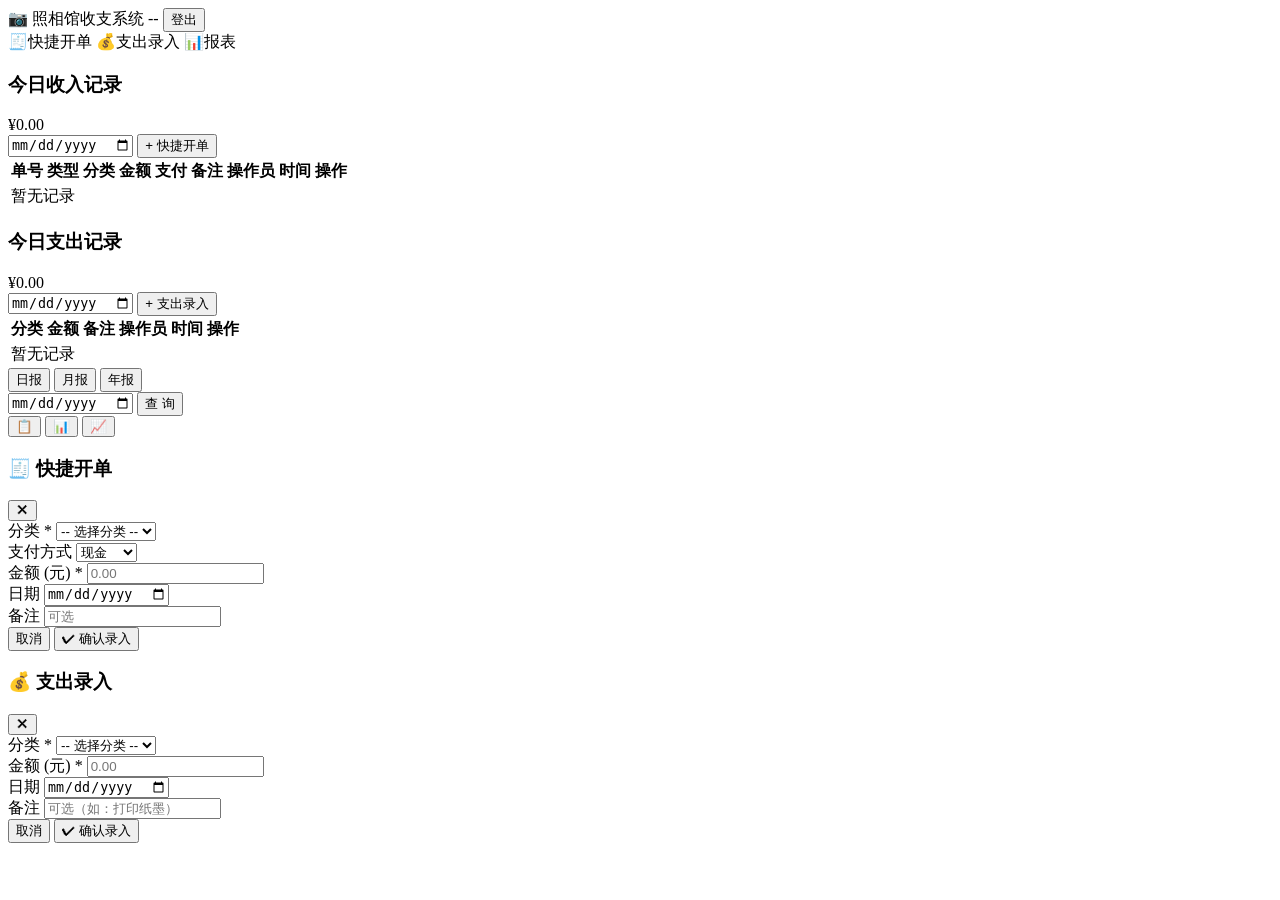
==== web/index.html @ 7651f29d "初始版本：照相馆收支系统 - Go 1.25 + SQLite (modernc) 后端 - 纯 HTML/CSS/JS 前端 (embed) - 快捷开单（自动单号生成 YYYYMMDD-NNN） " ====
<!DOCTYPE html>
<html lang="zh-CN">
<head>
<meta charset="UTF-8">
<meta name="viewport" content="width=device-width, initial-scale=1.0">
<title>收支系统</title>
<link rel="stylesheet" href="/static/style.css">
</head>
<body>
<!-- Toast 容器 -->
<div id="toastBox"></div>

<!-- 顶部栏 -->
<div class="topbar">
  <span class="topbar-title">📷 照相馆收支系统</span>
  <span class="topbar-info">
    <span id="userName">--</span>
    <span id="lanAddr" class="lan-addr" title="局域网地址"></span>
    <button class="btn btn-sm" onclick="doLogout()">登出</button>
  </span>
</div>

<div class="app-layout">
  <!-- 侧边栏 -->
  <nav class="sidebar">
    <a class="nav-item active" data-page="income" onclick="navTo('income')">
      <span class="nav-icon">🧾</span><span>快捷开单</span>
    </a>
    <a class="nav-item" data-page="expense" onclick="navTo('expense')">
      <span class="nav-icon">💰</span><span>支出录入</span>
    </a>
    <a class="nav-item" data-page="report" onclick="navTo('report')">
      <span class="nav-icon">📊</span><span>报表</span>
    </a>
  </nav>

  <!-- 主内容区 -->
  <main class="main-content">

    <!-- 页面: 快捷开单 -->
    <div id="page-income" class="page active">
      <div class="page-toolbar">
        <h3>今日收入记录</h3>
        <span class="total-badge" id="incTotal">¥0.00</span>
        <div class="spacer"></div>
        <input type="date" id="incDateFilter" onchange="loadTodayIncome()">
        <button class="btn btn-primary" onclick="openIncomeModal()">+ 快捷开单</button>
      </div>
      <div class="table-wrap">
        <table>
          <thead><tr><th>单号</th><th>类型</th><th>分类</th><th>金额</th><th>支付</th><th>备注</th><th>操作员</th><th>时间</th><th>操作</th></tr></thead>
          <tbody id="incList"><tr><td colspan="9" class="empty">暂无记录</td></tr></tbody>
        </table>
      </div>
    </div>

    <!-- 页面: 支出录入 -->
    <div id="page-expense" class="page">
      <div class="page-toolbar">
        <h3>今日支出记录</h3>
        <span class="total-badge" id="expTotal">¥0.00</span>
        <div class="spacer"></div>
        <input type="date" id="expDateFilter" onchange="loadTodayExpense()">
        <button class="btn btn-danger" onclick="openExpenseModal()">+ 支出录入</button>
      </div>
      <div class="table-wrap">
        <table>
          <thead><tr><th>分类</th><th>金额</th><th>备注</th><th>操作员</th><th>时间</th><th>操作</th></tr></thead>
          <tbody id="expList"><tr><td colspan="6" class="empty">暂无记录</td></tr></tbody>
        </table>
      </div>
    </div>

    <!-- 页面: 报表（合并日报/月报/年报） -->
    <div id="page-report" class="page">
      <!-- 三个子标签: 日报 | 月报 | 年报 -->
      <div class="sub-tabs">
        <button class="sub-tab active" onclick="switchReportTab('daily')">日报</button>
        <button class="sub-tab" onclick="switchReportTab('monthly')">月报</button>
        <button class="sub-tab" onclick="switchReportTab('yearly')">年报</button>
      </div>

      <!-- 日期/月份选择 + 视图切换 -->
      <div class="page-toolbar">
        <span id="reportDateGroup"><input type="date" id="reportDate"></span>
        <span id="reportMonthGroup" style="display:none"><input type="month" id="reportMonth"></span>
        <span id="reportYearGroup" style="display:none">
          <select id="yearSelect"></select>
        </span>
        <button class="btn btn-primary" onclick="loadReport()">查 询</button>
        <div class="spacer"></div>
        <!-- 视图切换按钮 -->
        <div class="view-toggle">
          <button class="view-btn active" onclick="switchView('table')" title="表格">📋</button>
          <button class="view-btn" onclick="switchView('bar')" title="柱状图">📊</button>
          <button class="view-btn" onclick="switchView('line')" title="折线图">📈</button>
        </div>
      </div>

      <!-- 表格视图 -->
      <div id="reportTableView"></div>
      <!-- 图表视图 -->
      <div id="reportChartView" style="display:none">
        <div class="chart-container">
          <canvas id="reportChart"></canvas>
        </div>
      </div>
    </div>

  </main>
</div>

<!-- ===== 弹窗: 快捷开单 ===== -->
<div id="incomeModal" class="modal-overlay" onclick="closeModalBg(event)">
  <div class="modal">
    <div class="modal-header">
      <h3>🧾 快捷开单</h3>
      <button class="modal-close" onclick="closeIncomeModal()">✕</button>
    </div>
    <div class="modal-body">
      <div class="form-grid">
        <div class="form-group" style="grid-column:span 2">
          <label>分类 <span class="req">*</span></label>
          <select id="incCategory"><option value="">-- 选择分类 --</option></select>
        </div>
        <div class="form-group">
          <label>支付方式</label>
          <select id="incPayMethod">
            <option value="现金">现金</option>
            <option value="微信">微信</option>
            <option value="支付宝">支付宝</option>
          </select>
        </div>
        <div class="form-group">
          <label>金额 (元) <span class="req">*</span></label>
          <input type="number" id="incAmount" step="0.01" min="0" placeholder="0.00">
        </div>
        <div class="form-group" style="grid-column:span 2">
          <label>日期</label>
          <input type="date" id="incDate">
        </div>
        <div class="form-group" style="grid-column:span 2">
          <label>备注</label>
          <input type="text" id="incNotes" placeholder="可选">
        </div>
      </div>
      <div class="modal-result" id="incResult"></div>
    </div>
    <div class="modal-footer">
      <button class="btn" onclick="closeIncomeModal()">取消</button>
      <button class="btn btn-primary" onclick="submitIncome()">✔ 确认录入</button>
    </div>
  </div>
</div>

<!-- ===== 弹窗: 支出录入 ===== -->
<div id="expenseModal" class="modal-overlay" onclick="closeModalBg(event)">
  <div class="modal">
    <div class="modal-header">
      <h3>💰 支出录入</h3>
      <button class="modal-close" onclick="closeExpenseModal()">✕</button>
    </div>
    <div class="modal-body">
      <div class="form-grid">
        <div class="form-group" style="grid-column:span 2">
          <label>分类 <span class="req">*</span></label>
          <select id="expCategory"><option value="">-- 选择分类 --</option></select>
        </div>
        <div class="form-group" style="grid-column:span 2">
          <label>金额 (元) <span class="req">*</span></label>
          <input type="number" id="expAmount" step="0.01" min="0" placeholder="0.00">
        </div>
        <div class="form-group" style="grid-column:span 2">
          <label>日期</label>
          <input type="date" id="expDate">
        </div>
        <div class="form-group" style="grid-column:span 2">
          <label>备注</label>
          <input type="text" id="expNotes" placeholder="可选（如：打印纸墨）">
        </div>
      </div>
    </div>
    <div class="modal-footer">
      <button class="btn" onclick="closeExpenseModal()">取消</button>
      <button class="btn btn-danger" onclick="submitExpense()">✔ 确认录入</button>
    </div>
  </div>
</div>

<script src="/static/app.js"></script>
</body>
</html>
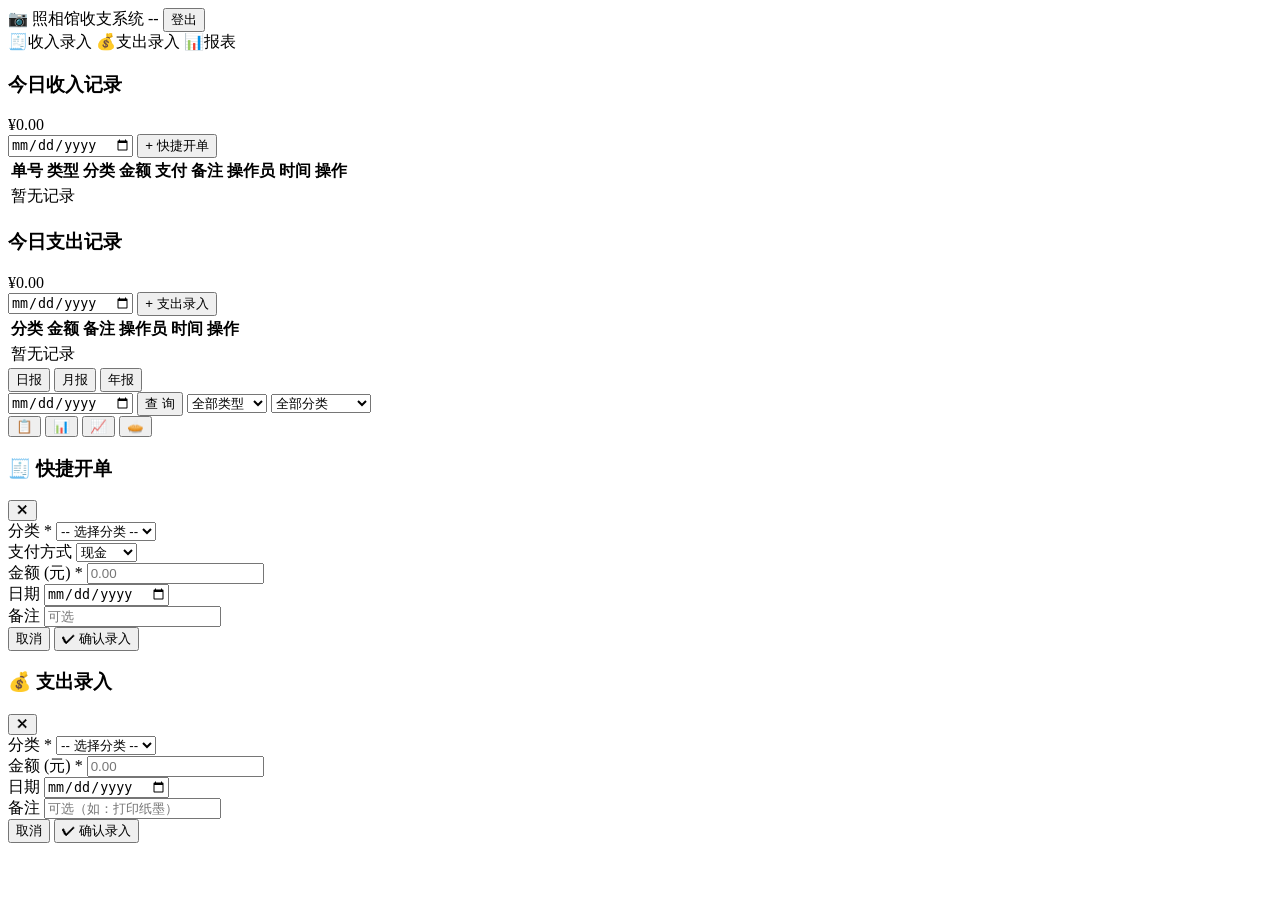
==== commit 6fd82bc8: "报表大改：侧边栏改名+筛选+上下柱状图+饼图 - 侧边栏：快捷开单→收入录入 - 报表API：支持 type/category_id 筛选参数 - 柱状图：收入向上/支出向下，双Y轴独立刻度解决数值悬" ====
--- a/web/index.html
+++ b/web/index.html
@@ -24,7 +24,7 @@
   <!-- 侧边栏 -->
   <nav class="sidebar">
     <a class="nav-item active" data-page="income" onclick="navTo('income')">
-      <span class="nav-icon">🧾</span><span>快捷开单</span>
+      <span class="nav-icon">🧾</span><span>收入录入</span>
     </a>
     <a class="nav-item" data-page="expense" onclick="navTo('expense')">
       <span class="nav-icon">💰</span><span>支出录入</span>
@@ -48,7 +48,17 @@
       </div>
       <div class="table-wrap">
         <table>
-          <thead><tr><th>单号</th><th>类型</th><th>分类</th><th>金额</th><th>支付</th><th>备注</th><th>操作员</th><th>时间</th><th>操作</th></tr></thead>
+          <thead><tr>
+            <th data-sort="order_no" class="sortable" onclick="toggleSort('income','order_no')">单号 <span class="sort-arrow"></span></th>
+            <th data-sort="type" class="sortable" onclick="toggleSort('income','type')">类型 <span class="sort-arrow"></span></th>
+            <th data-sort="category_name" class="sortable" onclick="toggleSort('income','category_name')">分类 <span class="sort-arrow"></span></th>
+            <th data-sort="amount" class="sortable" onclick="toggleSort('income','amount')">金额 <span class="sort-arrow"></span></th>
+            <th data-sort="payment_method" class="sortable" onclick="toggleSort('income','payment_method')">支付 <span class="sort-arrow"></span></th>
+            <th data-sort="notes" class="sortable" onclick="toggleSort('income','notes')">备注 <span class="sort-arrow"></span></th>
+            <th data-sort="created_by" class="sortable" onclick="toggleSort('income','created_by')">操作员 <span class="sort-arrow"></span></th>
+            <th data-sort="created_at" class="sortable" onclick="toggleSort('income','created_at')">时间 <span class="sort-arrow"></span></th>
+            <th>操作</th>
+          </tr></thead>
           <tbody id="incList"><tr><td colspan="9" class="empty">暂无记录</td></tr></tbody>
         </table>
       </div>
@@ -65,7 +75,14 @@
       </div>
       <div class="table-wrap">
         <table>
-          <thead><tr><th>分类</th><th>金额</th><th>备注</th><th>操作员</th><th>时间</th><th>操作</th></tr></thead>
+          <thead><tr>
+            <th data-sort="category_name" class="sortable" onclick="toggleSort('expense','category_name')">分类 <span class="sort-arrow"></span></th>
+            <th data-sort="amount" class="sortable" onclick="toggleSort('expense','amount')">金额 <span class="sort-arrow"></span></th>
+            <th data-sort="notes" class="sortable" onclick="toggleSort('expense','notes')">备注 <span class="sort-arrow"></span></th>
+            <th data-sort="created_by" class="sortable" onclick="toggleSort('expense','created_by')">操作员 <span class="sort-arrow"></span></th>
+            <th data-sort="created_at" class="sortable" onclick="toggleSort('expense','created_at')">时间 <span class="sort-arrow"></span></th>
+            <th>操作</th>
+          </tr></thead>
           <tbody id="expList"><tr><td colspan="6" class="empty">暂无记录</td></tr></tbody>
         </table>
       </div>
@@ -88,12 +105,21 @@
           <select id="yearSelect"></select>
         </span>
         <button class="btn btn-primary" onclick="loadReport()">查 询</button>
+        <select id="reportTypeFilter" onchange="loadReport()" style="min-width:80px">
+          <option value="">全部类型</option>
+          <option value="门市">门市</option>
+          <option value="外拍">外拍</option>
+        </select>
+        <select id="reportCatFilter" onchange="loadReport()" style="min-width:100px">
+          <option value="">全部分类</option>
+        </select>
         <div class="spacer"></div>
         <!-- 视图切换按钮 -->
         <div class="view-toggle">
           <button class="view-btn active" onclick="switchView('table')" title="表格">📋</button>
           <button class="view-btn" onclick="switchView('bar')" title="柱状图">📊</button>
           <button class="view-btn" onclick="switchView('line')" title="折线图">📈</button>
+          <button class="view-btn" onclick="switchView('pie')" title="饼状图">🥧</button>
         </div>
       </div>
 
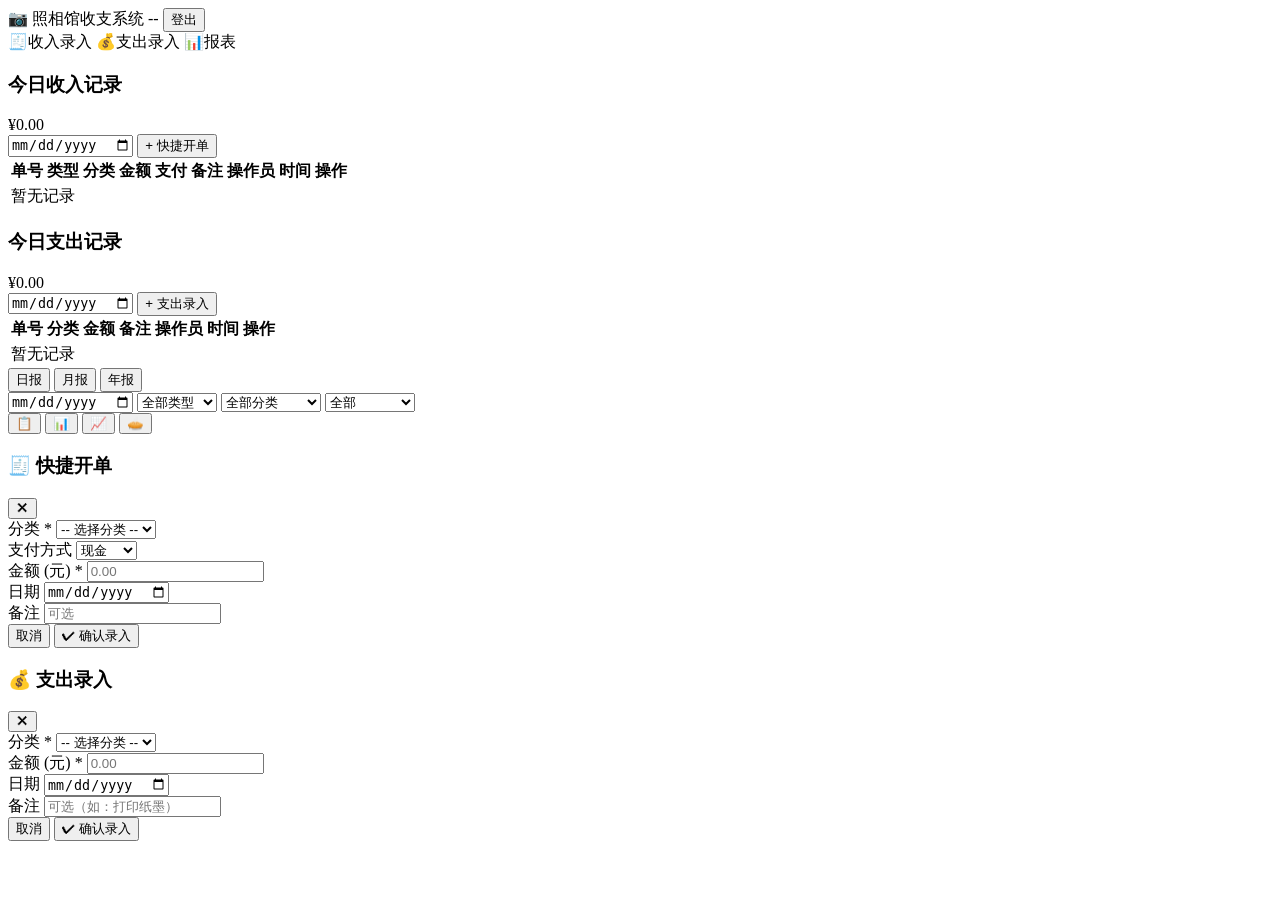
==== commit 76d864c4: "修复：饼状图+自动查询+支出单号+收支筛选+编码修复 - 饼状图适配月报/年报字段(month_income_total/year_income_total) - 删除查询按钮，切换标签/筛选条件自动" ====
--- a/web/index.html
+++ b/web/index.html
@@ -76,6 +76,7 @@
       <div class="table-wrap">
         <table>
           <thead><tr>
+            <th data-sort="order_no" class="sortable" onclick="toggleSort('expense','order_no')">单号 <span class="sort-arrow"></span></th>
             <th data-sort="category_name" class="sortable" onclick="toggleSort('expense','category_name')">分类 <span class="sort-arrow"></span></th>
             <th data-sort="amount" class="sortable" onclick="toggleSort('expense','amount')">金额 <span class="sort-arrow"></span></th>
             <th data-sort="notes" class="sortable" onclick="toggleSort('expense','notes')">备注 <span class="sort-arrow"></span></th>
@@ -83,7 +84,7 @@
             <th data-sort="created_at" class="sortable" onclick="toggleSort('expense','created_at')">时间 <span class="sort-arrow"></span></th>
             <th>操作</th>
           </tr></thead>
-          <tbody id="expList"><tr><td colspan="6" class="empty">暂无记录</td></tr></tbody>
+          <tbody id="expList"><tr><td colspan="7" class="empty">暂无记录</td></tr></tbody>
         </table>
       </div>
     </div>
@@ -99,12 +100,11 @@
 
       <!-- 日期/月份选择 + 视图切换 -->
       <div class="page-toolbar">
-        <span id="reportDateGroup"><input type="date" id="reportDate"></span>
-        <span id="reportMonthGroup" style="display:none"><input type="month" id="reportMonth"></span>
+        <span id="reportDateGroup"><input type="date" id="reportDate" onchange="loadReport()"></span>
+        <span id="reportMonthGroup" style="display:none"><input type="month" id="reportMonth" onchange="loadReport()"></span>
         <span id="reportYearGroup" style="display:none">
-          <select id="yearSelect"></select>
+          <select id="yearSelect" onchange="loadReport()"></select>
         </span>
-        <button class="btn btn-primary" onclick="loadReport()">查 询</button>
         <select id="reportTypeFilter" onchange="loadReport()" style="min-width:80px">
           <option value="">全部类型</option>
           <option value="门市">门市</option>
@@ -113,6 +113,11 @@
         <select id="reportCatFilter" onchange="loadReport()" style="min-width:100px">
           <option value="">全部分类</option>
         </select>
+        <select id="reportInExFilter" onchange="loadReport()" style="min-width:90px">
+          <option value="">全部</option>
+          <option value="income">仅收入</option>
+          <option value="expense">仅支出</option>
+        </select>
         <div class="spacer"></div>
         <!-- 视图切换按钮 -->
         <div class="view-toggle">
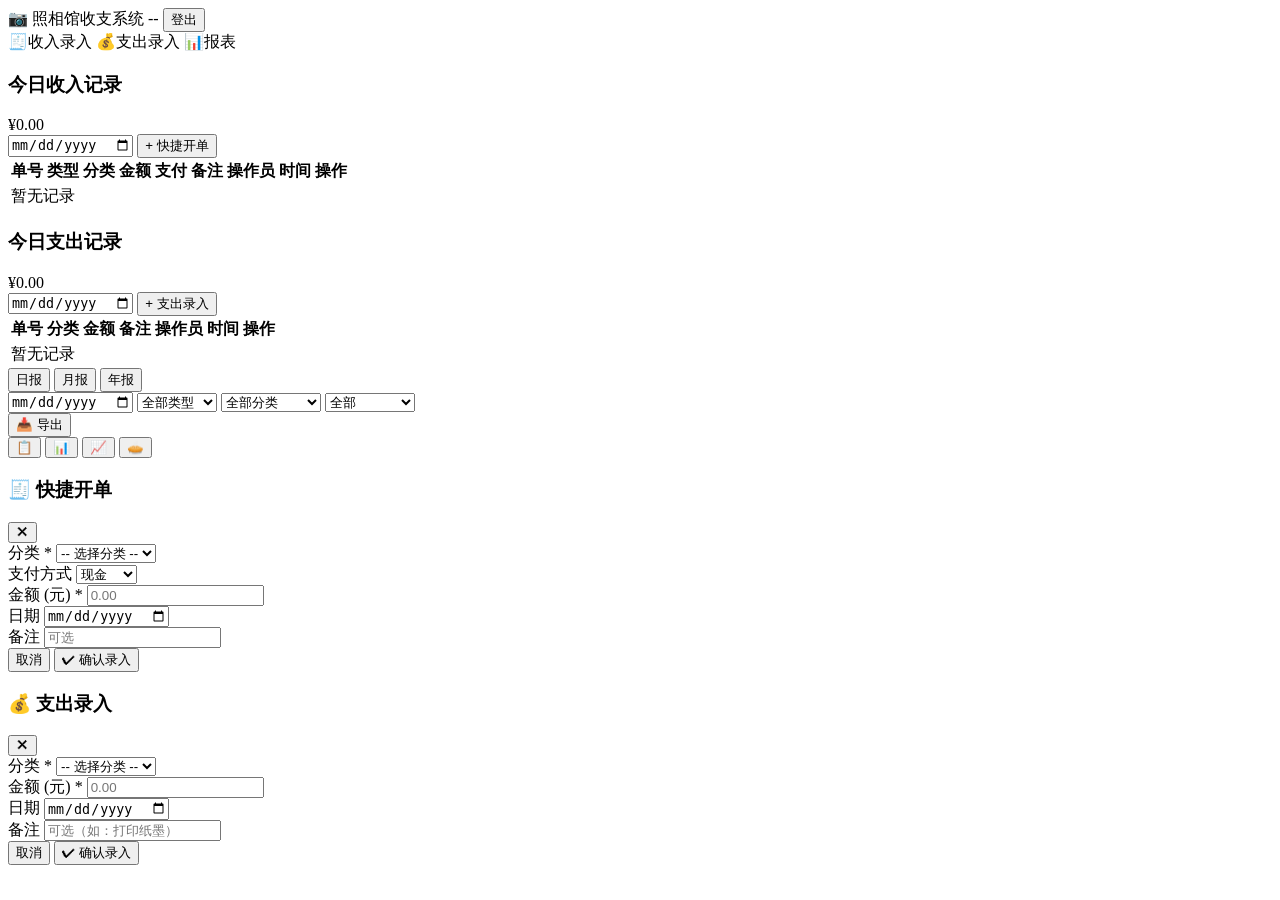
==== commit bbe6d1cb: "双模式：主机/客户端自动识别 + 局域网扫描 - 新增 --server/--client 命令行参数 - discovery.go：HTTP探测+TCP并发80线程局域网扫描 - 客户端模式自动扫描" ====
--- a/web/index.html
+++ b/web/index.html
@@ -119,6 +119,7 @@
           <option value="expense">仅支出</option>
         </select>
         <div class="spacer"></div>
+        <button class="btn" onclick="exportReportCSV()" title="导出为CSV文件">📥 导出</button>
         <!-- 视图切换按钮 -->
         <div class="view-toggle">
           <button class="view-btn active" onclick="switchView('table')" title="表格">📋</button>
